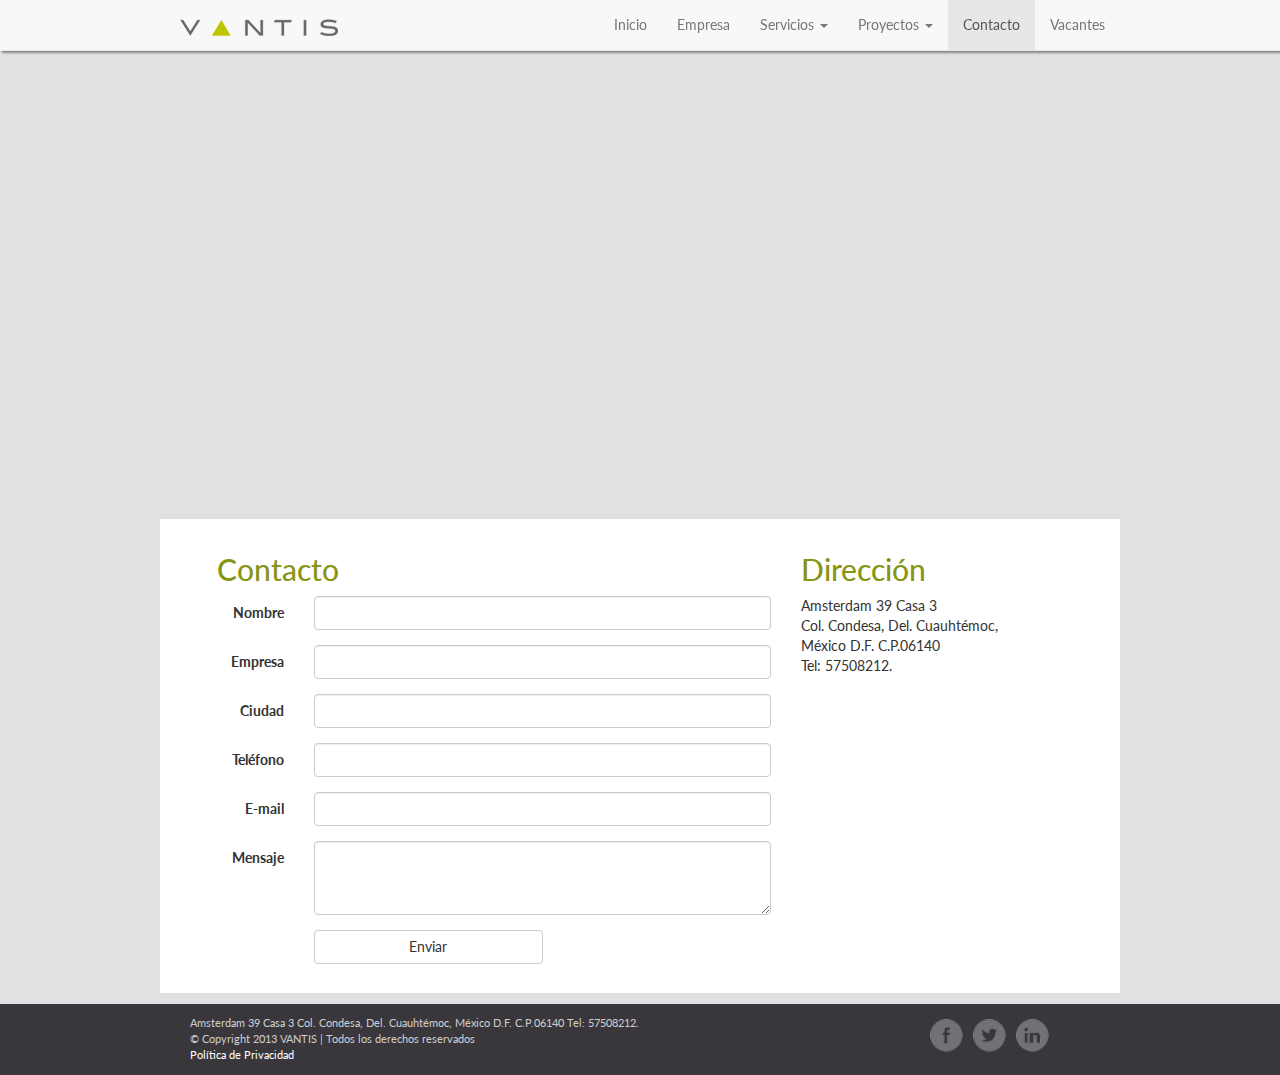
==== contacto.html @ 16743891 "Actualización" ====
<!DOCTYPE html>
<html lang="en">
  <head>
    <meta charset="utf-8">
    <meta http-equiv="X-UA-Compatible" content="IE=edge">
    <meta name="viewport" content="width=device-width, initial-scale=1">
    <meta name="description" content="">
    <meta name="author" content="">
    <link rel="shortcut icon" href="../../assets/ico/favicon.ico">

    <title>Vantis, Contacto</title>

    <!-- Bootstrap core CSS -->
    <link href="css/bootstrap.min.css" rel="stylesheet">
	<link rel="stylesheet" href="css/vantis.css">
    <!-- Just for debugging purposes. Don't actually copy this line! -->
    <!--[if lt IE 9]><script src="../../assets/js/ie8-responsive-file-warning.js"></script><![endif]-->

    <!-- HTML5 shim and Respond.js IE8 support of HTML5 elements and media queries -->
    <!--[if lt IE 9]>
      <script src="https://oss.maxcdn.com/libs/html5shiv/3.7.0/html5shiv.js"></script>
      <script src="https://oss.maxcdn.com/libs/respond.js/1.4.2/respond.min.js"></script>
    <![endif]-->
  </head>

  <body>

    <!-- Fixed navbar -->
    <div class="navbar navbar-default navbar-fixed-top" role="navigation">
      <div class="container">
        <div class="navbar-header">
          <button type="button" class="navbar-toggle" data-toggle="collapse" data-target=".navbar-collapse">
            <span class="sr-only">Toggle navigation</span>
            <span class="icon-bar"></span>
            <span class="icon-bar"></span>
            <span class="icon-bar"></span>
          </button>
          <a class="navbar-brand" href="index.html"><img src="img/logo_vantis_sm.png" alt=""></a>
        </div>
        <div class="navbar-collapse collapse">
          <ul class="nav navbar-nav navbar-right">
            <li><a href="index.html">Inicio</a></li>
            <li><a href="empresa.html">Empresa</a></li>
            <li class="dropdown">
          <a href="servicios.html" class="dropdown-toggle" data-toggle="dropdown">Servicios <b class="caret"></b></a>
          <ul class="dropdown-menu">
            <li><a href="aplicaciones_moviles.html">Desarrollo de Aplicaciones Móviles</a></li>
            <li><a href="business_intelligence.html">Business Intelligence</a></li>
            <li><a href="diseno_implementacion.html">Diseño e Implementación</a></li>
            <li><a href="data_warehousing.html">Data Warehousing (Mineria de Datos)</a></li>
            <li><a href="tecnologia.html">Tecnología que se adapta a sus necesidades</a></li>
          </ul>
        </li>
            <li class="dropdown">
          <a href="proyectos.html" class="dropdown-toggle" data-toggle="dropdown">Proyectos <b class="caret"></b></a>
          <ul class="dropdown-menu">
            <li><a href="financiero.html">Financiero</a></li>
            <li><a href="privado.html">Privado</a></li>
            <li><a href="gubernamental.html">Gubernamental</a></li>
            <li><a href="aseguradoras.html">Aseguradoras</a></li>
          </ul>
        </li>
            <li class="active"><a href="contacto.html">Contacto</a></li>
            <li><a href="vacantes.html">Vacantes</a></li>
          </ul>
        </div><!--/.nav-collapse -->
      </div>
      
    </div>

    <div class="container inicio">
       <iframe src="https://www.google.com/maps/embed?pb=!1m14!1m8!1m3!1d15052.368050253794!2d-99.173071!3d19.408430000000003!3m2!1i1024!2i768!4f13.1!3m3!1m2!1s0x85d1ff476be1e8ab%3A0x6ca9ebb308ed7eb5!2sVantis+S+de+RL+de+CV!5e0!3m2!1ses!2smx!4v1395330930612" height="450" frameborder="0" style="border:0; max-width:960px; width:100%"></iframe>
      <div class="row texto-contenido">
        <div class="col-xs-12 col-sm-8">
        <h2>Contacto</h2>
        <form class="form-horizontal" role="form">
  <div class="form-group">
    <label for="Nombre" class="col-sm-2 control-label">Nombre</label>
    <div class="col-sm-10">
      <input type="text" class="form-control" id="nombre" placeholder="">
    </div>
  </div>
  <div class="form-group">
    <label for="Empresa" class="col-sm-2 control-label">Empresa</label>
    <div class="col-sm-10">
      <input type="text" class="form-control" id="Empresa" placeholder="">
    </div>
  </div>

  <div class="form-group">
    <label for="Ciudad" class="col-sm-2 control-label">Ciudad</label>
    <div class="col-sm-10">
      <input type="text" class="form-control" id="Ciudad" placeholder="">
    </div>
  </div>

  <div class="form-group">
    <label for="Teléfono" class="col-sm-2 control-label">Teléfono</label>
    <div class="col-sm-10">
      <input type="text" class="form-control" id="telefono" placeholder="">
    </div>
  </div>

  <div class="form-group">
    <label for="Email" class="col-sm-2 control-label">E-mail</label>
    <div class="col-sm-10">
      <input type="email" class="form-control" id="email" placeholder="">
    </div>
  </div>

  <div class="form-group">
    <label for="Ciudad" class="col-sm-2 control-label">Mensaje</label>
    <div class="col-sm-10">
      <textarea class="form-control" rows="3" id="mensaje"></textarea>
    </div>
  </div>

  <div class="form-group">
    <div class="col-sm-offset-2 col-sm-10">
      <button type="submit" class="btn btn-default col-xs-6">Enviar</button>
    </div>
  </div>
</form>
</div>
<div class="col-xs-12 col-sm-4">
  <h2>Dirección</h2>
  <p>Amsterdam 39 Casa 3<br /> Col. Condesa, Del. Cuauhtémoc,<br /> México D.F. C.P.06140<br /> Tel: 57508212. </p>
  </div>
</div>
    </div> <!-- /container -->
    <div class="row footer">
      <div class="container">
        <div class="col-xs12 col-sm-9">

          Amsterdam 39 Casa 3 Col. Condesa, Del. Cuauhtémoc, México D.F. C.P.06140 Tel: 57508212. <br />
        © Copyright 2013 VANTIS | Todos los derechos reservados <br />
        <a href="politica_privacidad.html">Política de Privacidad</a>
        </div>
        <div class="col-xs-12 col-sm-3 redes">
          <a href="https://www.facebook.com/pages/Vantis/439139112775361?fref=ts" target="_blank"><img src="img/sitio/facebook.png" alt="Facebook"></a>
          <a href="https://twitter.com/Vantisistemas" target="_blank"><img src="img/sitio/twitter.png" alt=""></a>
          <a href="http://www.linkedin.com/company/vantis-vanguardia-en-tecnologia-de-informacion-y-sistemas-" target="_blank"><img src="img/sitio/linkedin.png" alt=""></a>
        </div>
      </div>
    </div>

    <!-- Bootstrap core JavaScript
    ================================================== -->
    <!-- Placed at the end of the document so the pages load faster -->
    <script src="https://ajax.googleapis.com/ajax/libs/jquery/1.11.0/jquery.min.js"></script>
    <script src="js/bootstrap.min.js"></script>

  </body>
</html>
---- css/vantis.css ----
@import url(http://fonts.googleapis.com/css?family=Lato:300,400,700);

body {
	background: #e0e1e2;
	font-family: 'Lato', Calibri, Arial, sans-serif !important;
	
}

h2 {
	color: #879516;
}

.alianzas {
	max-width: 700px;
	width: 100%;
}

.color-amarillo {
	background: #F0A11D;
	color: white;
	padding: 1em;
}

.color-azul {
	background: #096569;
	color: white;
	padding: 1em;
}

.color-morado {
	background: #571942;
	color: white;
	padding: 1em;
}

.color-verde {
	background: #879516;
	color: white;
	padding: 1em;
}

.color-rojo {
	background: #E62240;
	color: white;
	padding: 1em;
}

.container {
	max-width: 960px;
}

.header img {
	margin-bottom: -1em;
	width: 100%;
}

.inicio {
	margin-top: 50px;
}

.footer {
	background-color: #39373c;
	color:#cdcdcd;
	font-size: 0.8em;
	margin-top:1em;
	padding: 1em;
}

.footer a {
	color: white;
	bottom: 0px;
}

.navbar {
	box-shadow: 2px 2px 2px rgba(0,0,0, 0.4);
}

.texto-inicio {
	background-color: white;
	margin-top: 1em;
	padding: 1em 3em;
	text-align: center;
}

.texto-contenido {
	background-color: white;
	margin-top: 1em;
	padding: 1em 3em;
	text-align: left;
}

.top {
	color:gray;
	margin-top: 1em 0em;
}

.tecnologias img {
	opacity: 0.5;
	width: 100%
}

.redes {
	text-align: center;
}

.servicios {
	margin-top:1em;
}

.servicios a {
	color: white;
}

.shadow:hover {
	text-shadow:1px 1px 1px rgba(0,0,0, 0.8);
}
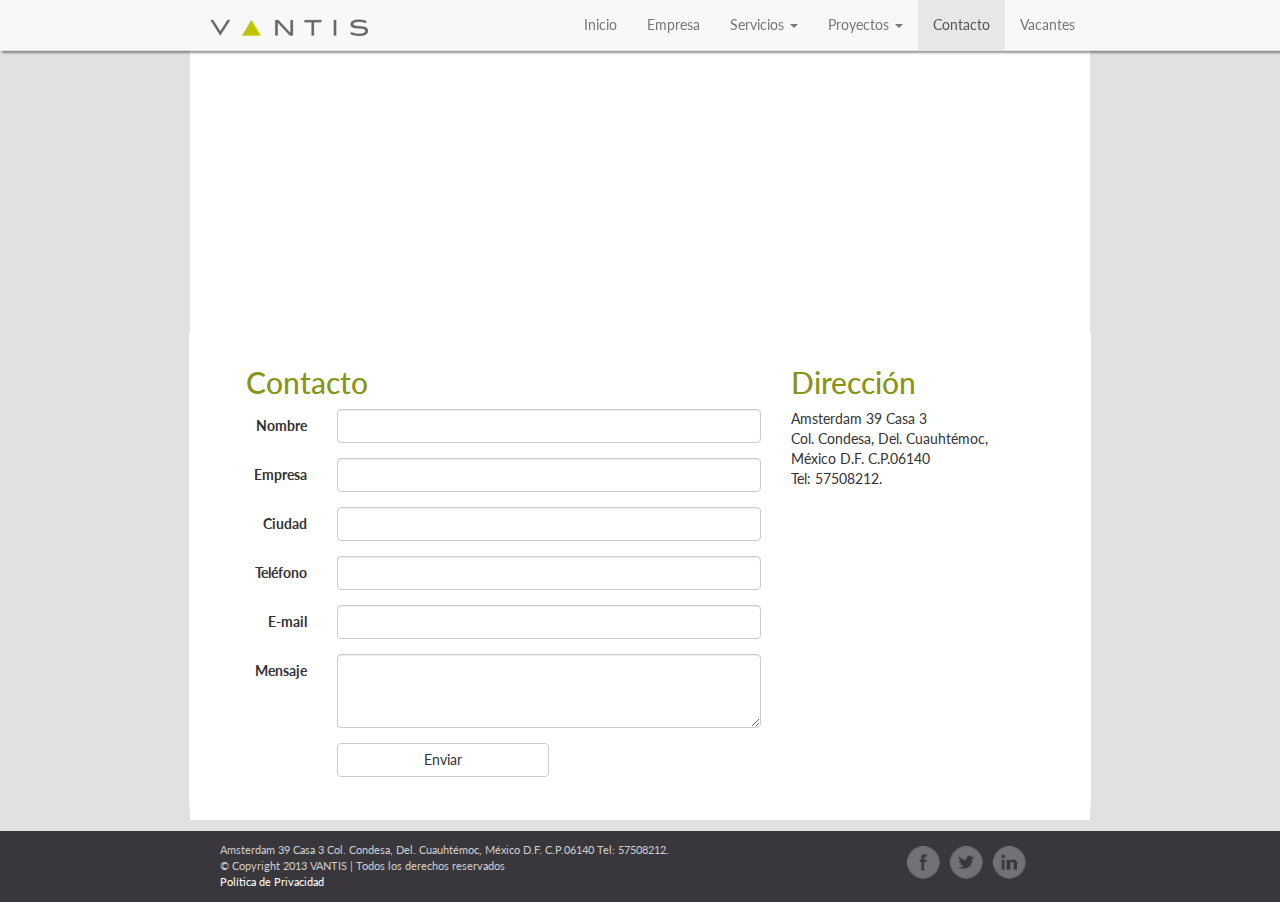
==== commit 2de24d91: "actualizacion" ====
--- a/contacto.html
+++ b/contacto.html
@@ -70,7 +70,7 @@
     </div>
 
     <div class="container inicio">
-       <iframe src="https://www.google.com/maps/embed?pb=!1m14!1m8!1m3!1d15052.368050253794!2d-99.173071!3d19.408430000000003!3m2!1i1024!2i768!4f13.1!3m3!1m2!1s0x85d1ff476be1e8ab%3A0x6ca9ebb308ed7eb5!2sVantis+S+de+RL+de+CV!5e0!3m2!1ses!2smx!4v1395330930612" height="450" frameborder="0" style="border:0; max-width:960px; width:100%"></iframe>
+       <iframe src="https://www.google.com/maps/embed?pb=!1m14!1m8!1m3!1d15052.368050253794!2d-99.173071!3d19.408430000000003!3m2!1i1024!2i768!4f13.1!3m3!1m2!1s0x85d1ff476be1e8ab%3A0x6ca9ebb308ed7eb5!2sVantis+S+de+RL+de+CV!5e0!3m2!1ses!2smx!4v1395330930612" height="250" frameborder="0" style="border:0; max-width:960px; width:100%"></iframe>
       <div class="row texto-contenido">
         <div class="col-xs-12 col-sm-8">
         <h2>Contacto</h2>
--- a/css/vantis.css
+++ b/css/vantis.css
@@ -46,7 +46,7 @@
 }
 
 .container {
-	max-width: 960px;
+	max-width: 900px;
 }
 
 .header img {
@@ -55,7 +55,9 @@
 }
 
 .inicio {
-	margin-top: 50px;
+	margin-top: 3.5em;
+    background-color:white;
+    padding:1em;
 }
 
 .footer {
@@ -76,10 +78,7 @@
 }
 
 .texto-inicio {
-	background-color: white;
-	margin-top: 1em;
-	padding: 1em 3em;
-	text-align: center;
+    line-height:1em;
 }
 
 .texto-contenido {
@@ -104,7 +103,7 @@
 }
 
 .servicios {
-	margin-top:1em;
+
 }
 
 .servicios a {
